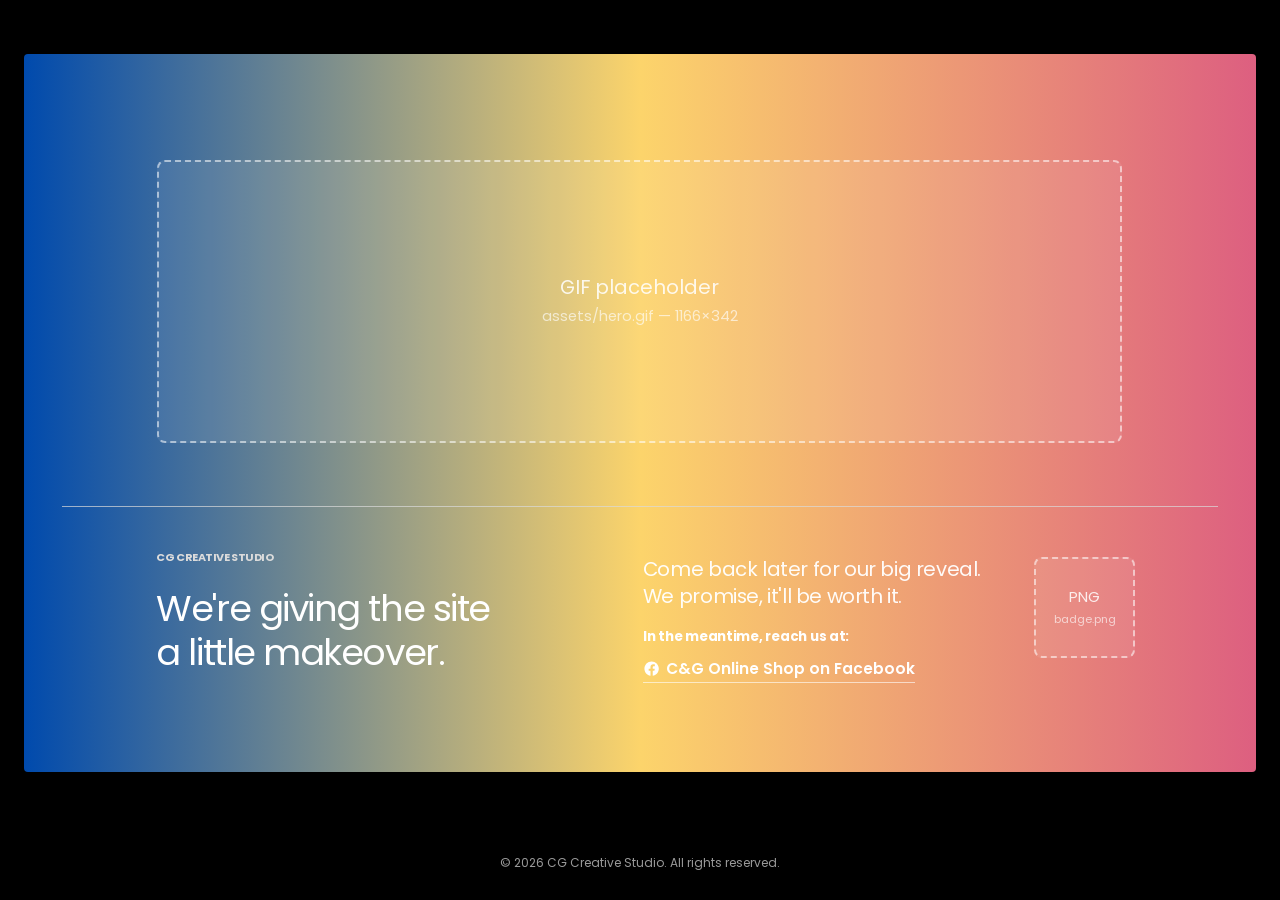
==== index.html @ e42f7a80 "Rename index (1).html to index.html" ====
<!DOCTYPE html>
<html lang="en-GB">
<head>
  <meta charset="UTF-8">
  <meta name="viewport" content="width=device-width, initial-scale=1">
  <title>CG Creative Studio — Coming Soon</title>
  <meta name="description" content="CG Creative Studio is giving the site a little makeover. Come back soon for our big reveal.">
  <link rel="preconnect" href="https://fonts.googleapis.com">
  <link rel="preconnect" href="https://fonts.gstatic.com" crossorigin>
  <link href="https://fonts.googleapis.com/css2?family=Poppins:wght@400;600;700&display=swap" rel="stylesheet">
  <link rel="stylesheet" href="style.css">
</head>
<body>
  <main class="canvas-outer">
    <div class="canvas">

      <!-- Placeholder for the animated GIF graphic -->
      <div class="ph ph-gif">
        <img src="assets/hero.gif" alt="" class="ph-img" onerror="this.style.display='none'; this.parentElement.classList.add('ph-empty')">
        <span class="ph-label">GIF placeholder<br><small>assets/hero.gif — 1166×342</small></span>
      </div>

      <div class="divider"></div>

      <!-- Placeholder for the PNG badge -->
      <div class="ph ph-badge">
        <img src="assets/badge.png" alt="" class="ph-img" onerror="this.style.display='none'; this.parentElement.classList.add('ph-empty')">
        <span class="ph-label">PNG<br><small>badge.png</small></span>
      </div>

      <p class="eyebrow">CG CREATIVE STUDIO</p>

      <h1 class="headline">We're giving the site<br>a little makeover.</h1>

      <p class="subtext">Come back later for our big reveal.<br>We promise, it'll be worth it.</p>

      <div class="contact">
        <p class="contact-label">In the meantime, reach us at:</p>
        <a
          class="fb-link"
          href="https://www.facebook.com/profile.php?id=100068037551099"
          target="_blank"
          rel="noopener nofollow"
        >
          <svg class="fb-icon" viewBox="0 0 24 24" aria-hidden="true">
            <path d="M22 12.06C22 6.5 17.52 2 12 2S2 6.5 2 12.06c0 5.02 3.66 9.18 8.44 9.94v-7.03H7.9v-2.91h2.54V9.85c0-2.51 1.49-3.9 3.77-3.9 1.09 0 2.24.2 2.24.2v2.46h-1.26c-1.24 0-1.63.77-1.63 1.56v1.89h2.78l-.44 2.91h-2.34V22c4.78-.76 8.44-4.92 8.44-9.94Z"/>
          </svg>
          C&amp;G Online Shop on Facebook
        </a>
      </div>

    </div>
  </main>

  <footer class="site-footer">
    <p>&copy; <span id="year"></span> CG Creative Studio. All rights reserved.</p>
  </footer>

  <script>
    document.getElementById('year').textContent = new Date().getFullYear();
  </script>
</body>
</html>
---- style.css ----
:root {
  --grad-start: #004aad;
  --grad-mid: #fcd46b;
  --grad-end: #dd5f80;
  --canvas-w: 1489;
  --canvas-h: 868;
}

* {
  box-sizing: border-box;
}

html, body {
  margin: 0;
  padding: 0;
  min-height: 100%;
}

body {
  font-family: 'Poppins', -apple-system, BlinkMacSystemFont, 'Segoe UI', Helvetica, Arial, sans-serif;
  color: #ffffff;
  background: #000;
  display: flex;
  flex-direction: column;
  min-height: 100vh;
}

.canvas-outer {
  flex: 1;
  display: flex;
  align-items: center;
  justify-content: center;
  padding: 24px;
}

/* The canvas keeps the original 1489:868 proportions and scales as one
   block — exactly how the source Canva site behaves — using container
   query units (cqw) so every element inside scales with it. */
.canvas {
  position: relative;
  width: 100%;
  max-width: 1489px;
  aspect-ratio: var(--canvas-w) / var(--canvas-h);
  background: linear-gradient(90deg, var(--grad-start) 0%, var(--grad-mid) 50%, var(--grad-end) 100%);
  border-radius: 4px;
  overflow: hidden;
  container-type: inline-size;
}

/* ---------- Image placeholders ---------- */

.ph {
  position: absolute;
  display: flex;
  align-items: center;
  justify-content: center;
  text-align: center;
  border: 2px dashed rgba(255, 255, 255, 0.55);
  border-radius: 8px;
  background: rgba(255, 255, 255, 0.08);
  color: rgba(255, 255, 255, 0.85);
  font-size: 1.6cqw;
  line-height: 1.4;
  padding: 8px;
  overflow: hidden;
}

.ph small {
  font-size: 0.75em;
  opacity: 0.75;
}

.ph-img {
  position: absolute;
  inset: 0;
  width: 100%;
  height: 100%;
  object-fit: contain;
}

/* If assets/hero.gif or assets/badge.png don't exist, the inline
   onerror handler hides the broken <img> and adds .ph-empty so the
   dashed placeholder + label stay visible instead. Once you add the
   real files, the image loads and the label is hidden automatically. */
.ph:not(.ph-empty) .ph-label {
  display: none;
}

.ph-gif {
  left: 10.812%;
  top: 14.747%;
  width: 78.308%;
  height: 39.401%;
}

.ph-badge {
  left: 82.001%;
  top: 70.046%;
  width: 8.194%;
  height: 14.055%;
  font-size: 1.2cqw;
}

/* ---------- Divider ---------- */

.divider {
  position: absolute;
  left: 3.090%;
  top: 62.903%;
  width: 93.822%;
  height: 1px;
  background: rgba(219, 219, 219, 0.7);
}

/* ---------- Text content ---------- */

.eyebrow {
  position: absolute;
  left: 10.745%;
  top: 68.894%;
  width: 17.865%;
  margin: 0;
  font-size: 0.8955cqw;
  font-weight: 700;
  letter-spacing: -0.04em;
  text-transform: uppercase;
  color: rgb(219, 219, 219);
  white-space: nowrap;
}

.headline {
  position: absolute;
  left: 10.745%;
  top: 74.194%;
  width: 35.729%;
  margin: 0;
  font-size: 2.955cqw;
  line-height: 1.2;
  font-weight: 400;
  letter-spacing: -0.04em;
  color: #ffffff;
}

.subtext {
  position: absolute;
  left: 50.235%;
  top: 69.931%;
  width: 29.281%;
  margin: 0;
  font-size: 1.612cqw;
  line-height: 1.35;
  font-weight: 400;
  letter-spacing: -0.02em;
  color: rgba(255, 255, 255, 0.95);
}

.contact {
  position: absolute;
  left: 50.235%;
  top: 79.839%;
  width: 29.281%;
}

.contact-label {
  margin: 0 0 0.8cqw;
  font-size: 1.0746cqw;
  font-weight: 700;
  letter-spacing: -0.02em;
}

.fb-link {
  display: inline-flex;
  align-items: center;
  gap: 0.5cqw;
  color: #ffffff;
  font-weight: 600;
  font-size: 1.254cqw;
  text-decoration: none;
  border-bottom: 1px solid rgba(255, 255, 255, 0.6);
  padding-bottom: 2px;
  transition: opacity 0.2s ease;
  white-space: nowrap;
}

.fb-link:hover {
  opacity: 0.75;
}

.fb-icon {
  width: 1.4cqw;
  height: 1.4cqw;
  min-width: 14px;
  min-height: 14px;
  fill: #ffffff;
  flex-shrink: 0;
}

/* ---------- Footer ---------- */

.site-footer {
  text-align: center;
  padding: 16px;
  font-size: 12px;
  color: rgba(255, 255, 255, 0.6);
  background: #000000;
}

/* ---------- Small screens: stack the canvas taller so text stays legible ---------- */
@media (max-width: 640px) {
  .canvas-outer {
    padding: 12px;
  }
  .ph,
  .eyebrow,
  .headline,
  .subtext,
  .contact-label,
  .fb-link {
    font-size: max(1em, 2.6cqw);
  }
}
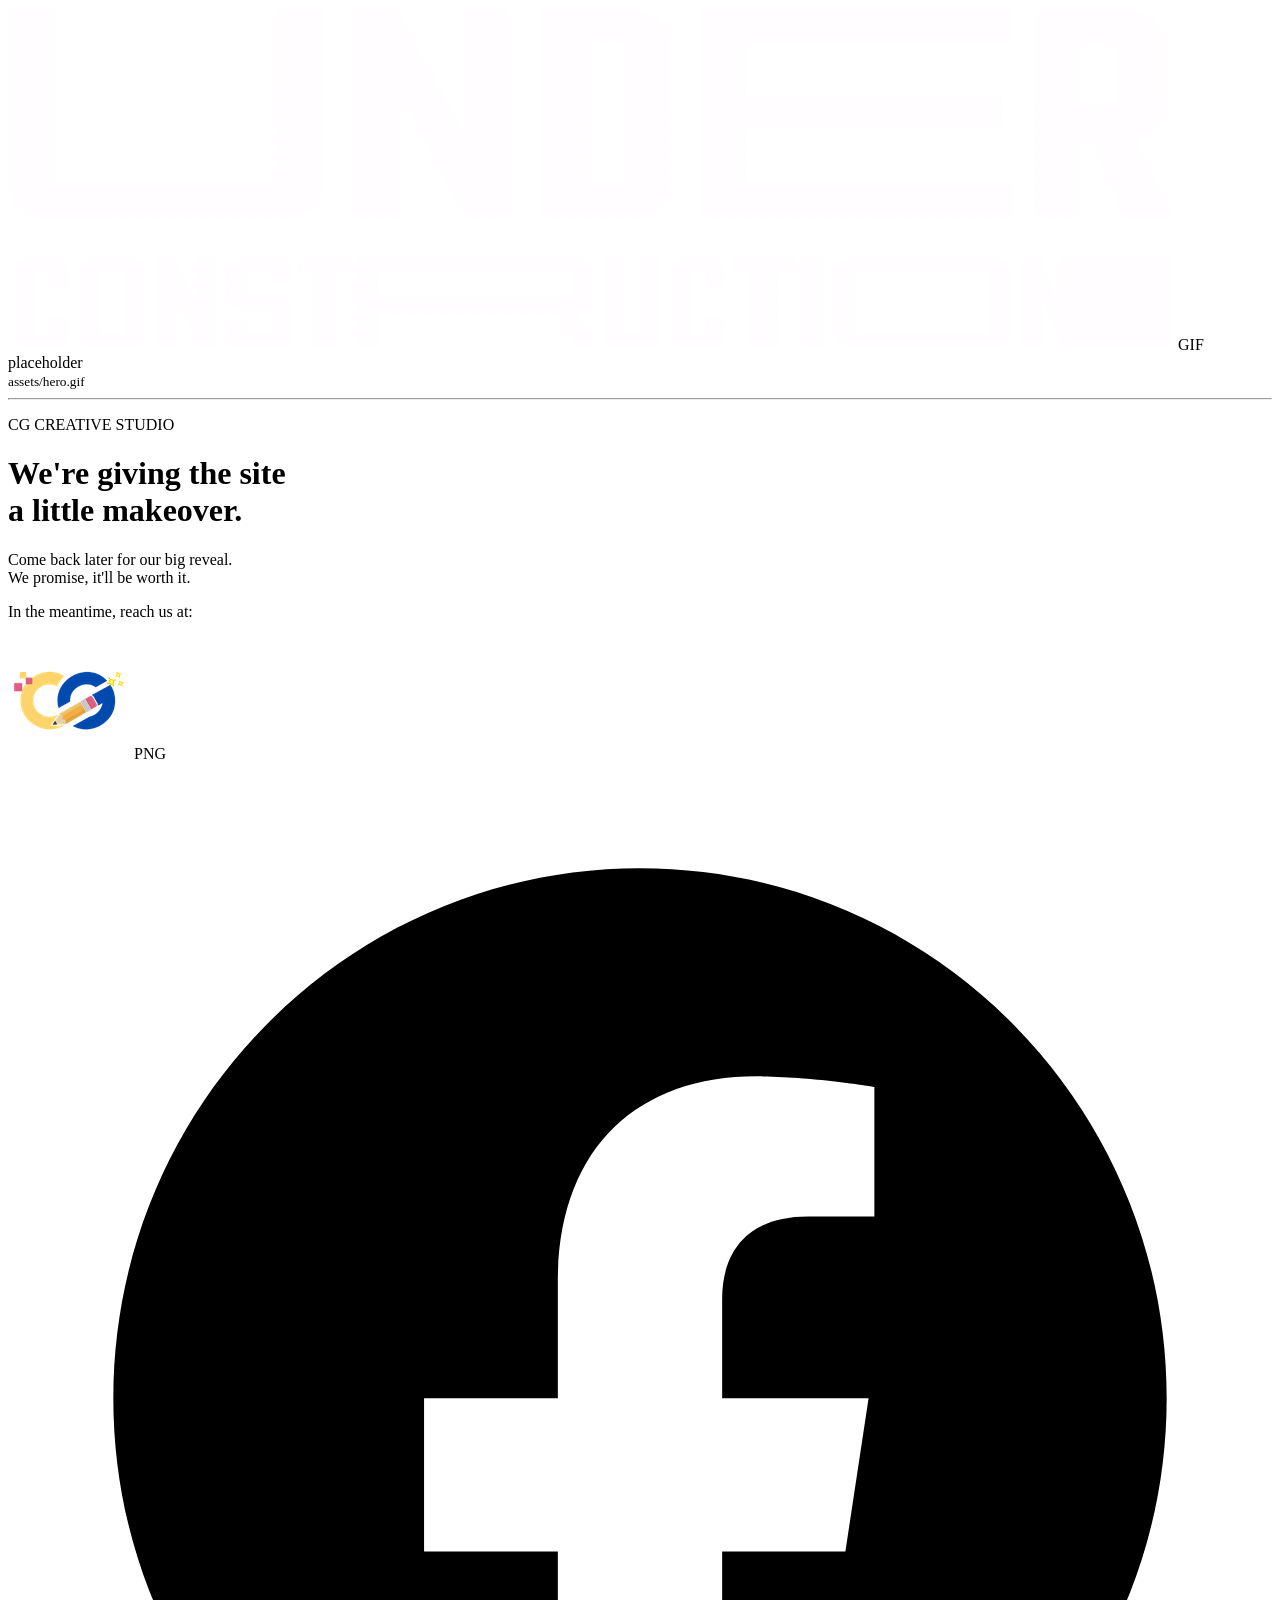
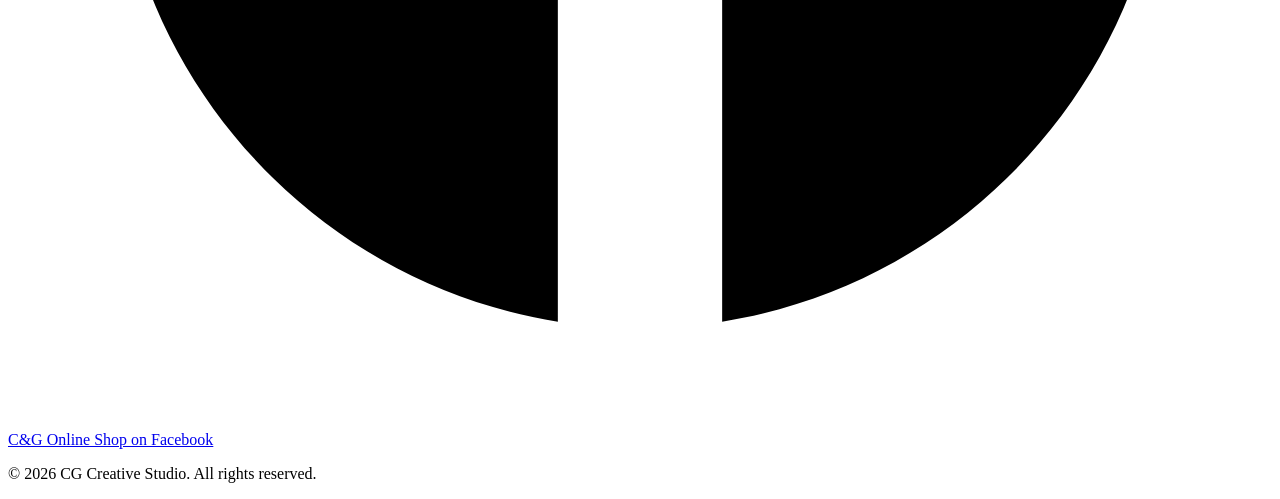
==== commit e74ddd9b: "Rename index (2).html to index.html" ====
--- a/index.html
+++ b/index.html
@@ -11,42 +11,50 @@
   <link rel="stylesheet" href="style.css">
 </head>
 <body>
-  <main class="canvas-outer">
-    <div class="canvas">
+  <main class="page">
+    <div class="content">
 
       <!-- Placeholder for the animated GIF graphic -->
       <div class="ph ph-gif">
         <img src="assets/hero.gif" alt="" class="ph-img" onerror="this.style.display='none'; this.parentElement.classList.add('ph-empty')">
-        <span class="ph-label">GIF placeholder<br><small>assets/hero.gif — 1166×342</small></span>
+        <span class="ph-label">GIF placeholder<br><small>assets/hero.gif</small></span>
       </div>
 
-      <div class="divider"></div>
+      <hr class="divider">
 
-      <!-- Placeholder for the PNG badge -->
-      <div class="ph ph-badge">
-        <img src="assets/badge.png" alt="" class="ph-img" onerror="this.style.display='none'; this.parentElement.classList.add('ph-empty')">
-        <span class="ph-label">PNG<br><small>badge.png</small></span>
-      </div>
+      <div class="columns">
+        <div class="col-left">
+          <p class="eyebrow">CG CREATIVE STUDIO</p>
+          <h1 class="headline">We're giving the site<br>a little makeover.</h1>
+        </div>
 
-      <p class="eyebrow">CG CREATIVE STUDIO</p>
+        <div class="col-right">
+          <p class="subtext">Come back later for our big reveal.<br>We promise, it'll be worth it.</p>
 
-      <h1 class="headline">We're giving the site<br>a little makeover.</h1>
+          <div class="contact">
+            <p class="contact-label">In the meantime, reach us at:</p>
 
-      <p class="subtext">Come back later for our big reveal.<br>We promise, it'll be worth it.</p>
+            <div class="contact-row">
+              <!-- Placeholder for the PNG badge -->
+              <div class="ph ph-badge">
+                <img src="assets/badge.png" alt="" class="ph-img" onerror="this.style.display='none'; this.parentElement.classList.add('ph-empty')">
+                <span class="ph-label">PNG</span>
+              </div>
 
-      <div class="contact">
-        <p class="contact-label">In the meantime, reach us at:</p>
-        <a
-          class="fb-link"
-          href="https://www.facebook.com/profile.php?id=100068037551099"
-          target="_blank"
-          rel="noopener nofollow"
-        >
-          <svg class="fb-icon" viewBox="0 0 24 24" aria-hidden="true">
-            <path d="M22 12.06C22 6.5 17.52 2 12 2S2 6.5 2 12.06c0 5.02 3.66 9.18 8.44 9.94v-7.03H7.9v-2.91h2.54V9.85c0-2.51 1.49-3.9 3.77-3.9 1.09 0 2.24.2 2.24.2v2.46h-1.26c-1.24 0-1.63.77-1.63 1.56v1.89h2.78l-.44 2.91h-2.34V22c4.78-.76 8.44-4.92 8.44-9.94Z"/>
-          </svg>
-          C&amp;G Online Shop on Facebook
-        </a>
+              <a
+                class="fb-link"
+                href="https://www.facebook.com/profile.php?id=100068037551099"
+                target="_blank"
+                rel="noopener nofollow"
+              >
+                <svg class="fb-icon" viewBox="0 0 24 24" aria-hidden="true">
+                  <path d="M22 12.06C22 6.5 17.52 2 12 2S2 6.5 2 12.06c0 5.02 3.66 9.18 8.44 9.94v-7.03H7.9v-2.91h2.54V9.85c0-2.51 1.49-3.9 3.77-3.9 1.09 0 2.24.2 2.24.2v2.46h-1.26c-1.24 0-1.63.77-1.63 1.56v1.89h2.78l-.44 2.91h-2.34V22c4.78-.76 8.44-4.92 8.44-9.94Z"/>
+                </svg>
+                C&amp;G Online Shop on Facebook
+              </a>
+            </div>
+          </div>
+        </div>
       </div>
 
     </div>
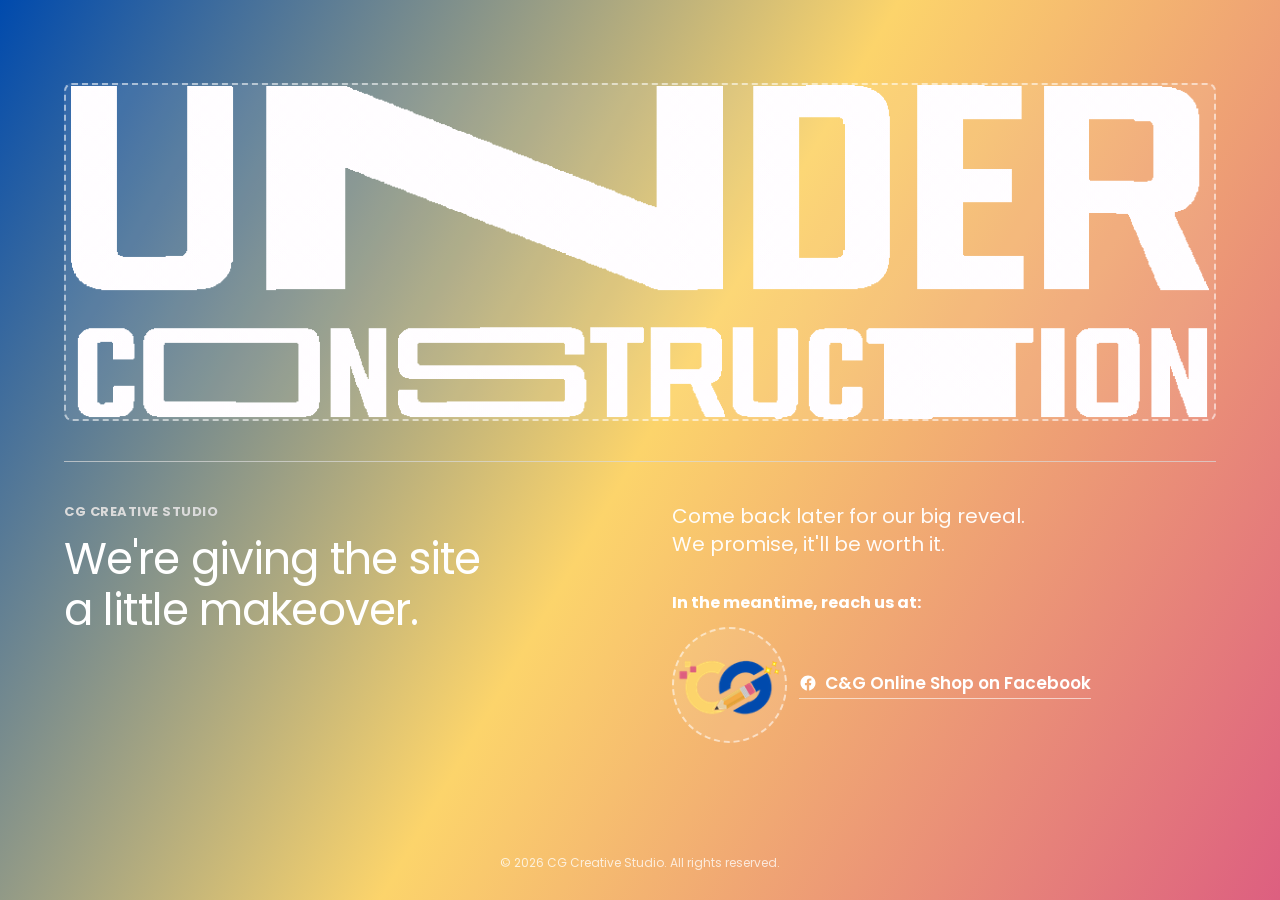
==== commit a78b8890: "Add shortcut icon link to index.html" ====
--- a/index.html
+++ b/index.html
@@ -9,6 +9,7 @@
   <link rel="preconnect" href="https://fonts.gstatic.com" crossorigin>
   <link href="https://fonts.googleapis.com/css2?family=Poppins:wght@400;600;700&display=swap" rel="stylesheet">
   <link rel="stylesheet" href="style.css">
+  <link rel="shortcut icon" href="assets/logo.ico" type="image/x-icon">
 </head>
 <body>
   <main class="page">
--- a/style.css
+++ b/style.css
@@ -0,0 +1,209 @@
+:root {
+  --grad-start: #004aad;
+  --grad-mid: #fcd46b;
+  --grad-end: #dd5f80;
+}
+
+* {
+  box-sizing: border-box;
+}
+
+html, body {
+  margin: 0;
+  padding: 0;
+  min-height: 100%;
+  background: linear-gradient(120deg, #004aad 0%, #fcd46b 50%, #dd5f80 100%);
+}
+
+body {
+  font-family: 'Poppins', -apple-system, BlinkMacSystemFont, 'Segoe UI', Helvetica, Arial, sans-serif;
+  color: #ffffff;
+  background: linear-gradient(120deg, var(--grad-start) 0%, var(--grad-mid) 50%, var(--grad-end) 100%);
+  display: flex;
+  flex-direction: column;
+  min-height: 100vh;
+}
+
+.page {
+  flex: 1;
+  display: flex;
+  align-items: center;
+  justify-content: center;
+  padding: clamp(24px, 6vw, 64px) clamp(20px, 5vw, 80px);
+}
+
+.content {
+  width: 100%;
+  max-width: 1200px;
+}
+
+/* ---------- Hero graphic placeholder ---------- */
+
+.ph {
+  position: relative;
+  display: flex;
+  align-items: center;
+  justify-content: center;
+  text-align: center;
+  border: 2px dashed rgba(255, 255, 255, 0.55);
+  border-radius: 8px;
+  background: rgba(255, 255, 255, 0.08);
+  color: rgba(255, 255, 255, 0.85);
+  line-height: 1.4;
+  padding: 8px;
+  overflow: hidden;
+}
+
+.ph small {
+  font-size: 0.75em;
+  opacity: 0.75;
+}
+
+.ph-img {
+  position: absolute;
+  inset: 0;
+  width: 100%;
+  height: 100%;
+  object-fit: contain;
+}
+
+.ph:not(.ph-empty) .ph-label {
+  display: none;
+}
+
+.ph-gif {
+  width: 100%;
+  aspect-ratio: 1166 / 342;
+  max-height: 340px;
+  font-size: clamp(12px, 1.6vw, 16px);
+  margin-bottom: clamp(24px, 4vw, 40px);
+}
+
+.ph-badge {
+  flex-shrink: 0;
+  width: clamp(64px, 9vw, 122px);
+  aspect-ratio: 1 / 1;
+  border-radius: 50%;
+  font-size: 11px;
+}
+
+/* ---------- Divider ---------- */
+
+.divider {
+  border: none;
+  height: 1px;
+  background: rgba(219, 219, 219, 0.7);
+  margin: 0 0 clamp(24px, 4vw, 40px);
+}
+
+/* ---------- Columns ---------- */
+
+.columns {
+  display: grid;
+  grid-template-columns: 1fr 1fr;
+  gap: clamp(24px, 5vw, 64px);
+  align-items: start;
+}
+
+.col-left,
+.col-right {
+  min-width: 0;
+}
+
+/* ---------- Text content ---------- */
+
+.eyebrow {
+  margin: 0 0 12px;
+  font-size: clamp(11px, 1.3vw, 13px);
+  font-weight: 700;
+  letter-spacing: 0.04em;
+  text-transform: uppercase;
+  color: rgb(219, 219, 219);
+}
+
+.headline {
+  margin: 0;
+  font-size: clamp(28px, 4vw, 44px);
+  line-height: 1.15;
+  font-weight: 400;
+  letter-spacing: -0.02em;
+  color: #ffffff;
+}
+
+.subtext {
+  margin: 0 0 clamp(20px, 3vw, 32px);
+  font-size: clamp(16px, 1.8vw, 20px);
+  line-height: 1.4;
+  font-weight: 400;
+  color: rgba(255, 255, 255, 0.95);
+}
+
+.contact-label {
+  margin: 0 0 12px;
+  font-size: clamp(14px, 1.4vw, 16px);
+  font-weight: 700;
+}
+
+.contact-row {
+  display: flex;
+  align-items: center;
+  gap: 12px;
+  flex-wrap: wrap;
+}
+
+.fb-link {
+  display: inline-flex;
+  align-items: center;
+  gap: 8px;
+  color: #ffffff;
+  font-weight: 600;
+  font-size: clamp(14px, 1.5vw, 17px);
+  text-decoration: none;
+  border-bottom: 1px solid rgba(255, 255, 255, 0.6);
+  padding-bottom: 2px;
+  transition: opacity 0.2s ease;
+}
+
+.fb-link:hover {
+  opacity: 0.75;
+}
+
+.fb-icon {
+  width: 18px;
+  height: 18px;
+  fill: #ffffff;
+  flex-shrink: 0;
+}
+
+/* ---------- Footer ---------- */
+
+.site-footer {
+  text-align: center;
+  padding: 16px;
+  font-size: 12px;
+  color: rgba(255, 255, 255, 0.75);
+  background: transparent;
+}
+
+/* ---------- Responsive breakpoints ---------- */
+
+@media (max-width: 720px) {
+  .columns {
+    grid-template-columns: 1fr;
+    text-align: center;
+  }
+
+  .contact-row {
+    justify-content: center;
+  }
+
+  .ph-gif {
+    max-height: 220px;
+  }
+}
+
+@media (max-width: 420px) {
+  .headline br {
+    display: none;
+  }
+}
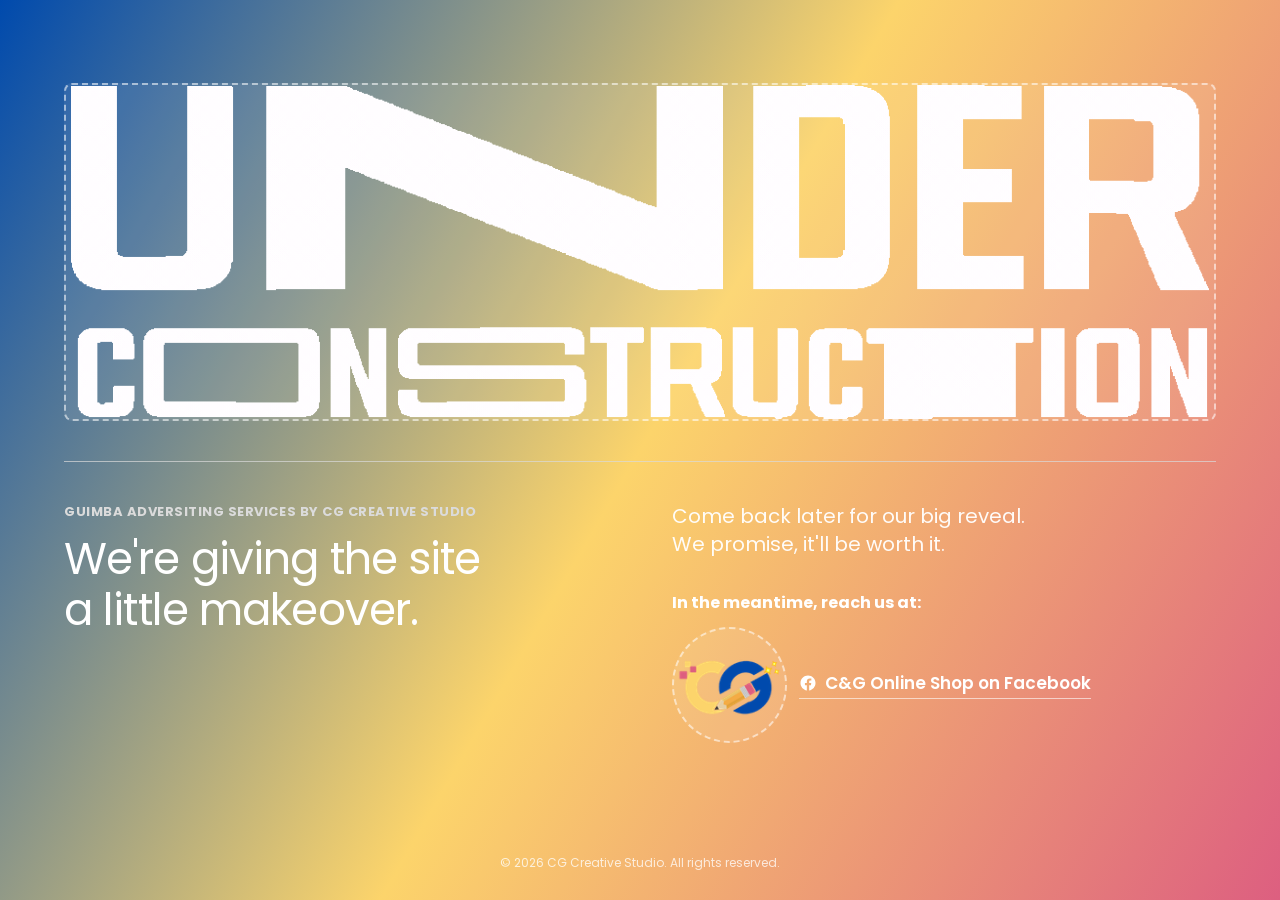
==== commit bd170a36: "Update eyebrow text for branding" ====
--- a/index.html
+++ b/index.html
@@ -25,7 +25,7 @@
 
       <div class="columns">
         <div class="col-left">
-          <p class="eyebrow">CG CREATIVE STUDIO</p>
+          <p class="eyebrow">GUIMBA ADVERSITING SERVICES by CG CREATIVE STUDIO</p>
           <h1 class="headline">We're giving the site<br>a little makeover.</h1>
         </div>
 
